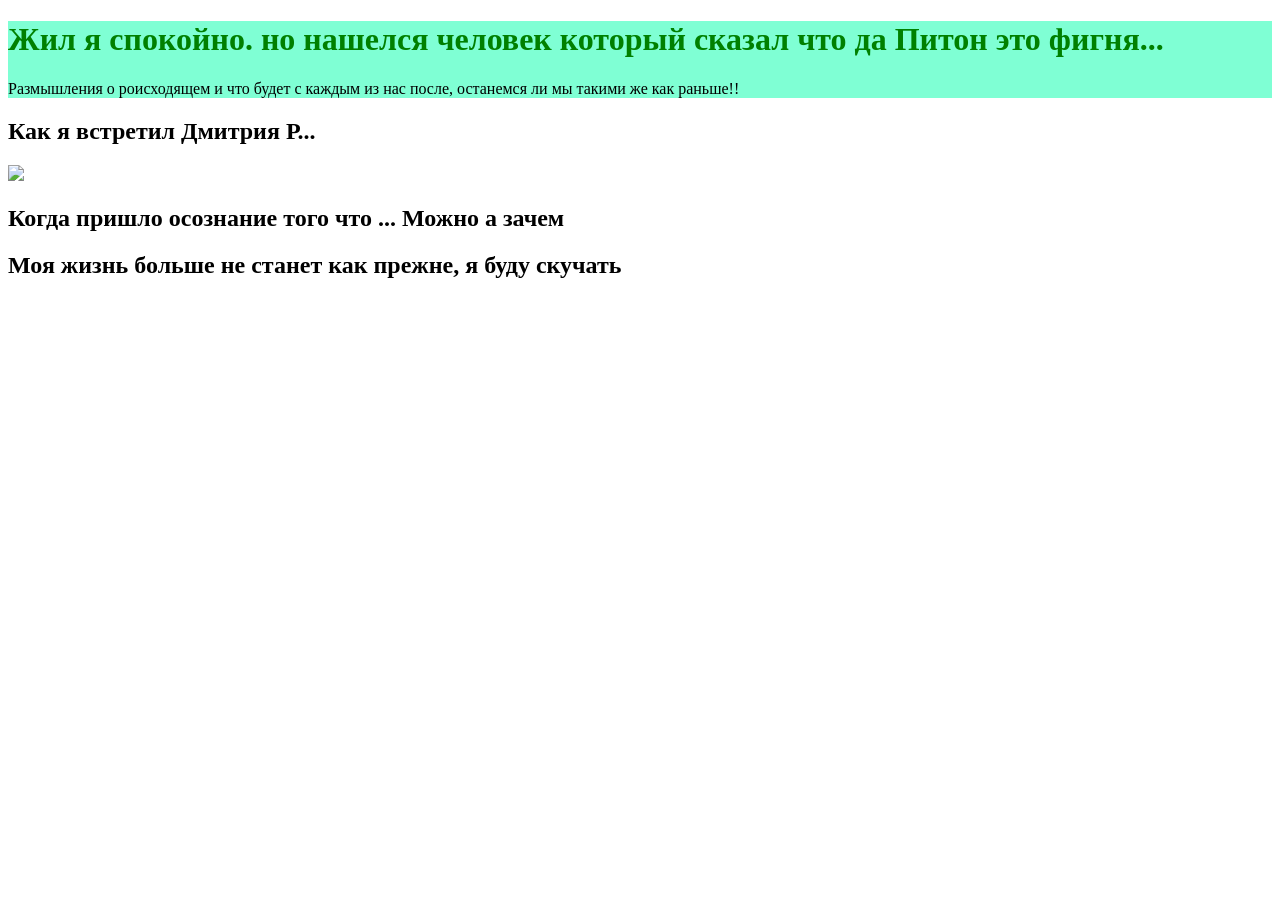
==== src/webhm/index.html @ 8447be1f "Добавил модуль HTML" ====
<!DOCTYPE html>
<html lang="ru">
    <head>
        <title>Мои мемуары</title>
        <meta charset="utf-8"/>
        <meta name="viewport" content="width=device-width, initial-scale=1"/>

    </head>

    <body>
        <header style="background-color: aquamarine;">
            <h1 style="color: green;">Жил я спокойно. но нашелся человек который сказал что да Питон это фигня...</h1>
            <p>Размышления о роисходящем и что будет с каждым из нас после, останемся ли мы такими же как раньше!!</p>


        </header>

        <main>

        <h2>Как я встретил Дмитрия Р...</h1>
        <img src="/home/yuriy/Project VC/webHM/resurces/Снимок экрана_20261109_222231.png"
        <br/>




        <h2>Когда пришло осознание того что ... Можно а зачем</h2>





        <h2>Моя жизнь больше не станет как прежне, я буду скучать</h3>





        </main>







        <footer>



        </footer>



    </body>





</html>
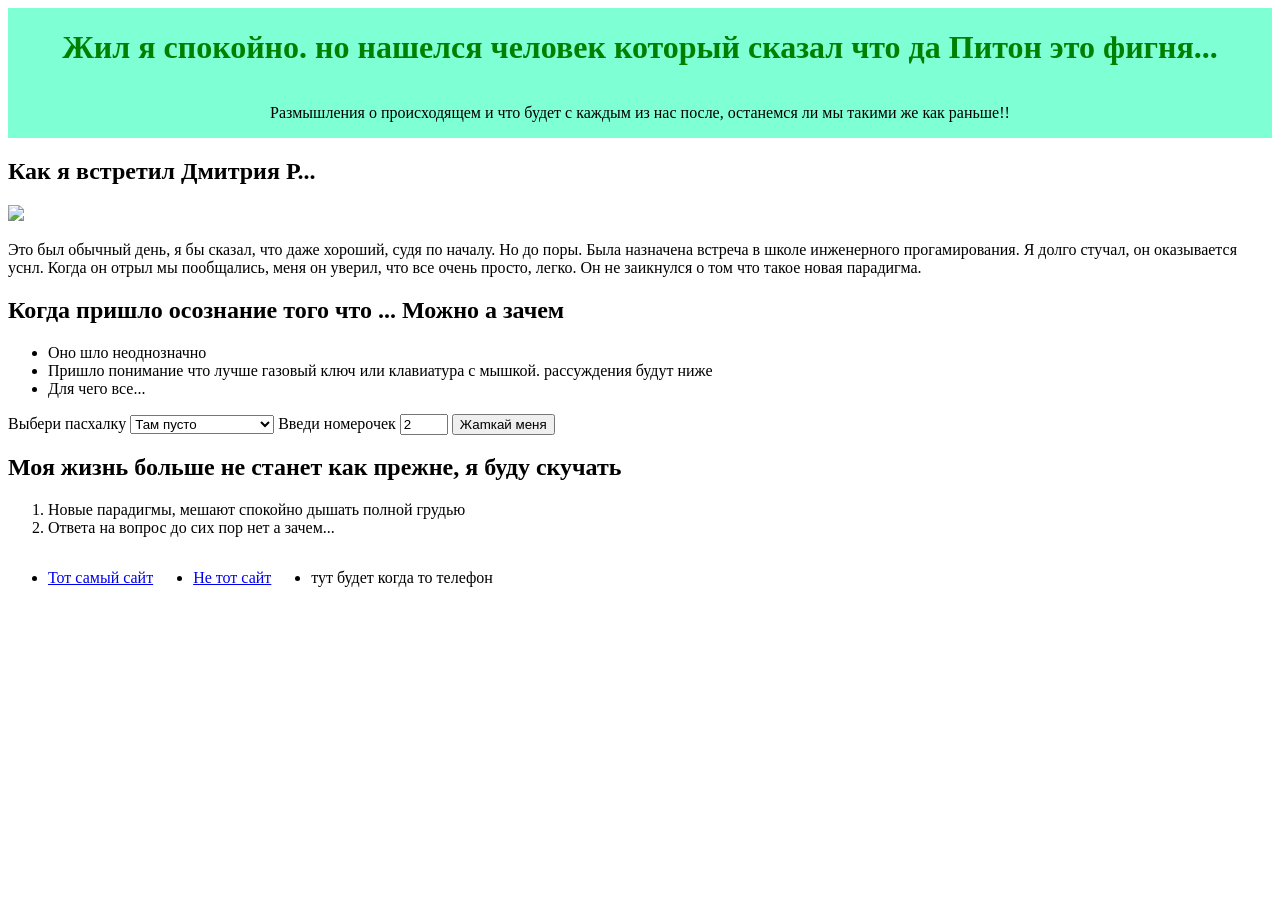
==== commit 26dacb0e: "Закончил модуль HTML" ====
--- a/src/webhm/index.html
+++ b/src/webhm/index.html
@@ -4,58 +4,88 @@
         <title>Мои мемуары</title>
         <meta charset="utf-8"/>
         <meta name="viewport" content="width=device-width, initial-scale=1"/>
-
     </head>
 
     <body>
-        <header style="background-color: aquamarine;">
+        <header style="background-color: aquamarine; display: flex; align-items: center; flex-direction: column;" >
             <h1 style="color: green;">Жил я спокойно. но нашелся человек который сказал что да Питон это фигня...</h1>
-            <p>Размышления о роисходящем и что будет с каждым из нас после, останемся ли мы такими же как раньше!!</p>
-
+            <p>Размышления о происходящем и что будет с каждым из нас после, останемся ли мы такими же как раньше!!</p>
 
         </header>
 
         <main>
+            <section>
+                <h2>Как я встретил Дмитрия Р...</h1>
+                <img src="/home/yuriy/Project VC/webHM/resurces/Снимок экрана_20261109_222231.png"
+                 <br/>
+                <p>Это был обычный день, я бы сказал, что даже хороший, судя по началу. Но до поры. Была назначена встреча в школе инженерного прогамирования. Я долго стучал, он оказывается уснл. 
+            Когда он отрыл мы пообщались, меня он уверил, что все очень просто, легко. Он не заикнулся о том что такое новая парадигма.
+                </p>
 
-        <h2>Как я встретил Дмитрия Р...</h1>
-        <img src="/home/yuriy/Project VC/webHM/resurces/Снимок экрана_20261109_222231.png"
-        <br/>
+            </section>
 
+        <section>
 
+                <h2>Когда пришло осознание того что ... Можно а зачем</h2>
+                <ul>
+                <li>Оно шло неоднозначно</li>
+                <li>Пришло понимание что лучше газовый ключ или клавиатура с мышкой. рассуждения будут ниже</li>
+                <li>Для чего все...</li>
+                </ul>
 
+                <form id="order-form" method="post">
+                    <label for="input">Выбери пасхалку</label>
+                    <select name="input_id" id="input" required>
+                        <option value="1">Там пусто</option>
+                        <option value="2">Матрица дала сбой</option>
+                    </select>
+                    <label for="count">Введи номерочек</label>
+                    <input id="count" type="number" min="1" max="40" value="2" required/>
 
-        <h2>Когда пришло осознание того что ... Можно а зачем</h2>
+                    <button type="submit">Жаmкай меня</button>
 
+                </form>
 
-
+        </section>
 
 
         <h2>Моя жизнь больше не станет как прежне, я буду скучать</h3>
+            <ol>
+                <li>Новые парадигмы, мешают спокойно дышать полной грудью</li>
+                <li>Ответа на вопрос до сих пор нет а зачем...</li>
 
-
-
-
+            </ol>
 
         </main>
 
 
+        <footer style="display: flex">
+            <div>
+                <ul>
+                    <li>
+                        <a href="https://seschool.ru/">Тот самый сайт</a>
+                    </li>
 
+                </ul>
 
-
-
-
-        <footer>
-
-
+            </div>
+            <div>
+                <ul>
+                    <li>
+                        <a href="https://vlg.kiber-one.com/">Не тот сайт</a>
+                    </li>
+                </ul>
+            </div>
+            <div>
+                <ul>
+                    <li>
+                        тут будет когда то телефон
+                    </li>
+                </ul>
+            </div>
 
         </footer>
 
-
-
     </body>
 
-
-
-
-
 </html>
